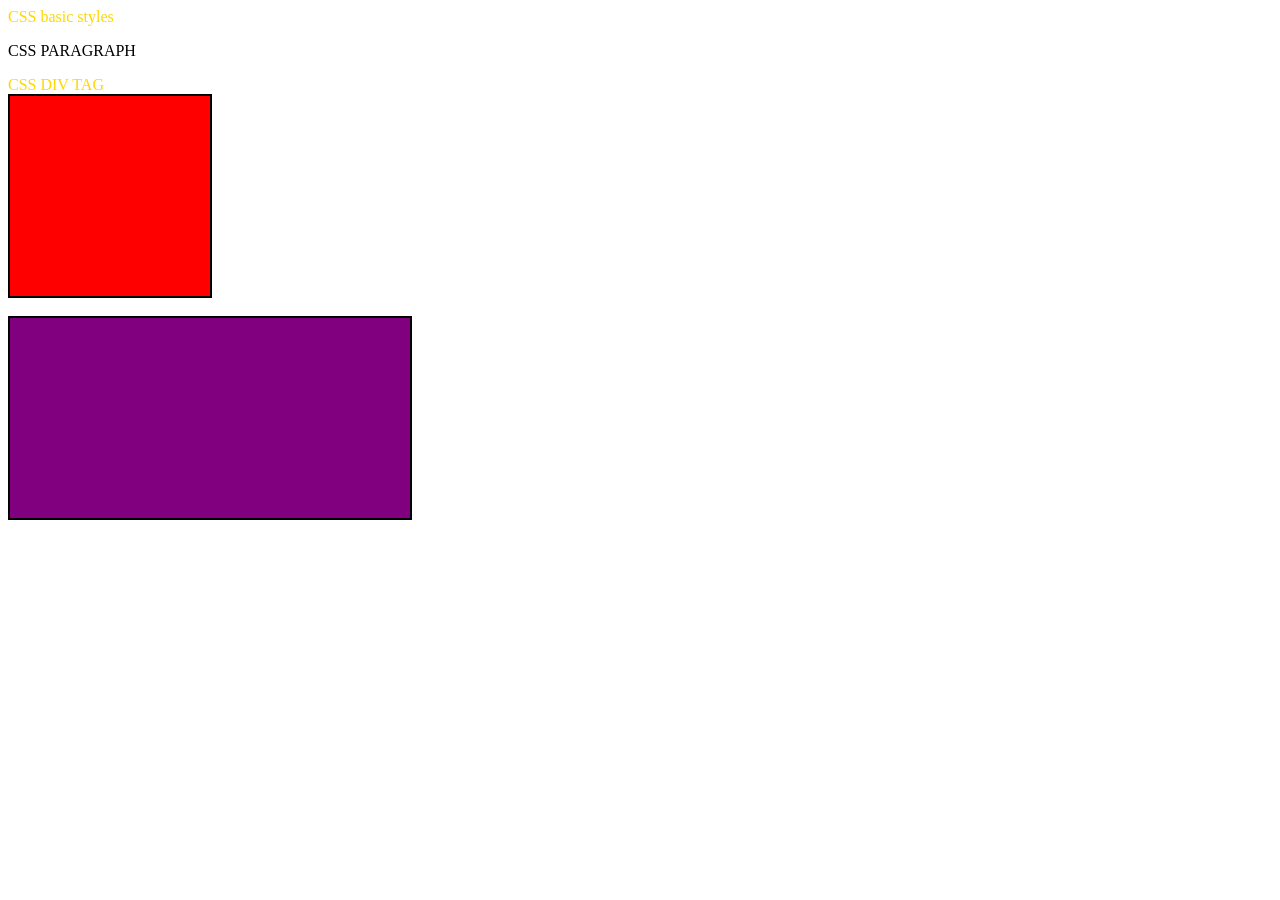
==== CSS/CSS-1/Basics-css.html @ 27215c90 "day 1" ====
<!doctype html>
<html lang="en">
  <head>
    <meta charset="UTF-8" />
    <meta name="viewport" content="width=device-width, initial-scale=1.0" />
    <title>CSS</title>
    <!-- under head tag write css code -->
    <!-- style is used for internal css (css that is written inside html) -->
    <style>
      /* target element is html is div tag*/
      /* so all div tags content are styled */
      div {
        color:gold;
      }

      /* box design in css by class selectors*/
      .Red-container{
        width: 200px;
        height: 200px;
        border: 2px solid black; /*border color and density*/
        background-color: red; /*bg color of selected area*/
      }

      /* now rectangle */
      .rectangle{
        width :400px;
        height:200px;
        border:2px solid black;
        background-color:purple;
      }

      
    </style>
  </head>

  <body>
    <!-- divison is for particular block in page and block level element as cover whole width -->
    <!-- so applying css to particular divison is easy -->
    <div>CSS basic styles</div>
    <p>CSS PARAGRAPH</p>
    <div>CSS DIV TAG</div>

    <!-- making a box in css by using class selectors -->
    <div class="Red-container"></div>  
    <br>
    <div class="rectangle"></div>  
  </body>
</html>
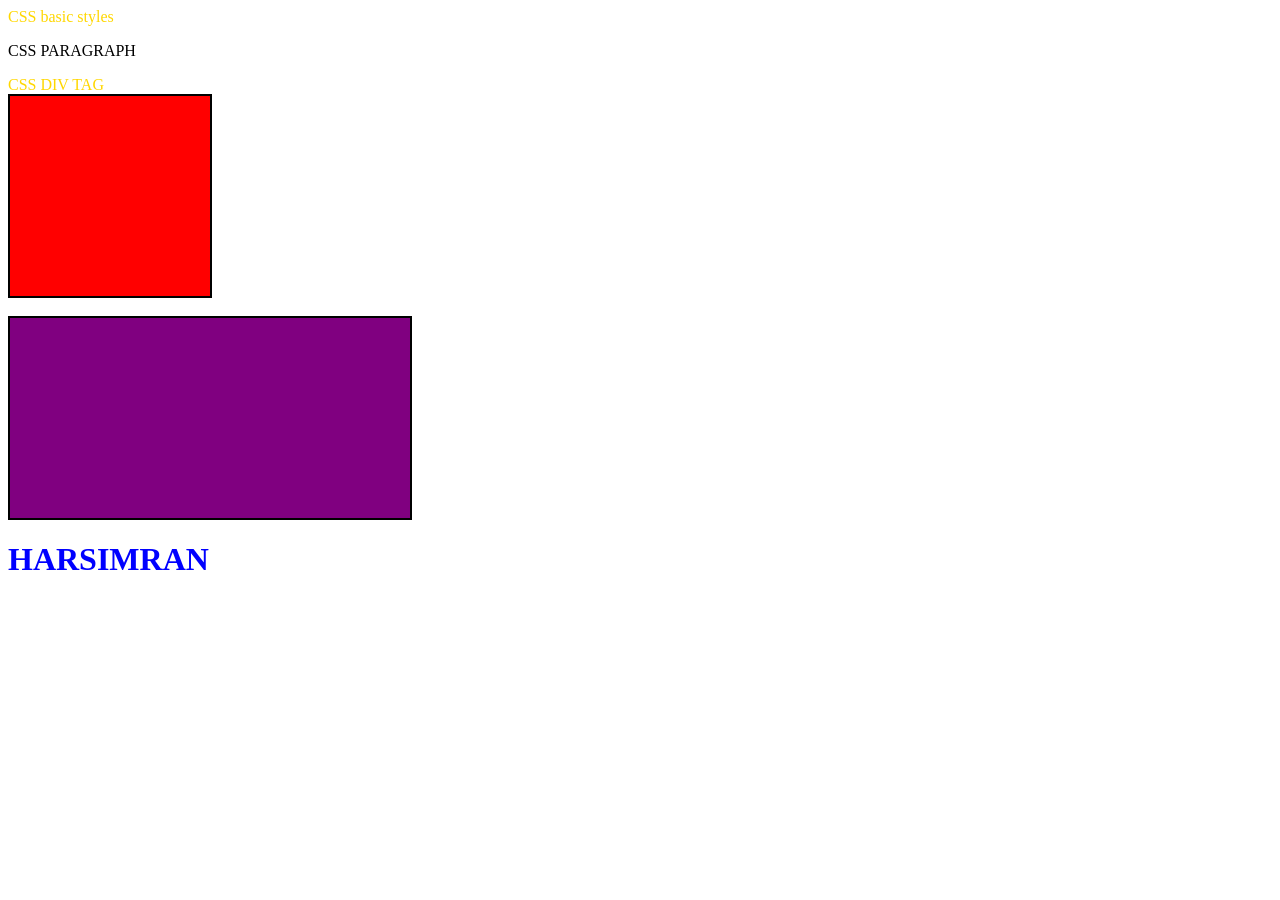
==== commit a9961a92: "commit" ====
--- a/CSS/CSS-1/Basics-css.html
+++ b/CSS/CSS-1/Basics-css.html
@@ -29,7 +29,10 @@
         background-color:purple;
       }
 
-      
+      /* applying css on id selector */
+      #new {
+        color: blue;
+      }
     </style>
   </head>
 
@@ -44,5 +47,8 @@
     <div class="Red-container"></div>  
     <br>
     <div class="rectangle"></div>  
-  </body>
+
+    <!-- applying css on id  -->
+    <h1 id="new">HARSIMRAN</h1>
+ </body>
 </html>
